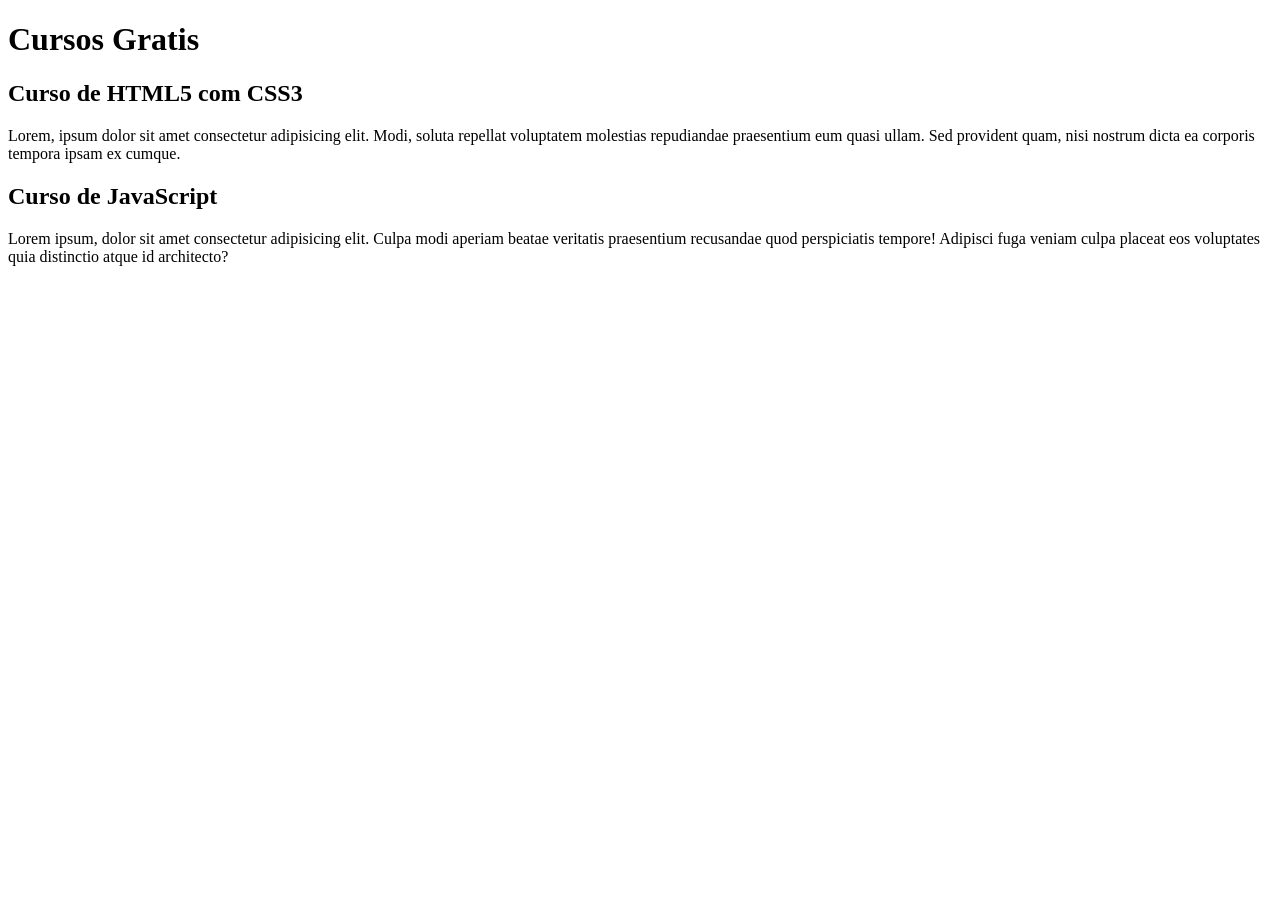
==== index.html @ c6464851 "comecei a escrever o conteudo" ====
<!DOCTYPE html>
<html lang="pt-br">
<head>
    <meta charset="UTF-8">
    <meta name="viewport" content="width=device-width, initial-scale=1.0">
    <title>Titulo do Site</title>
</head>
<body>
    <main>
        <header>
            <h1>Cursos Gratis</h1>
        </header>
        <article>
            <h2>Curso de HTML5 com CSS3</h2>
            <p>Lorem, ipsum dolor sit amet consectetur adipisicing elit. Modi, soluta repellat voluptatem molestias repudiandae praesentium eum quasi ullam. Sed provident quam, nisi nostrum dicta ea corporis tempora ipsam ex cumque.</p>
        </article>
        <article>
            <h2>Curso de JavaScript</h2>
            <p>Lorem ipsum, dolor sit amet consectetur adipisicing elit. Culpa modi aperiam beatae veritatis praesentium recusandae quod perspiciatis tempore! Adipisci fuga veniam culpa placeat eos voluptates quia distinctio atque id architecto?</p>
        </article>
    </main>
</body>
</html>
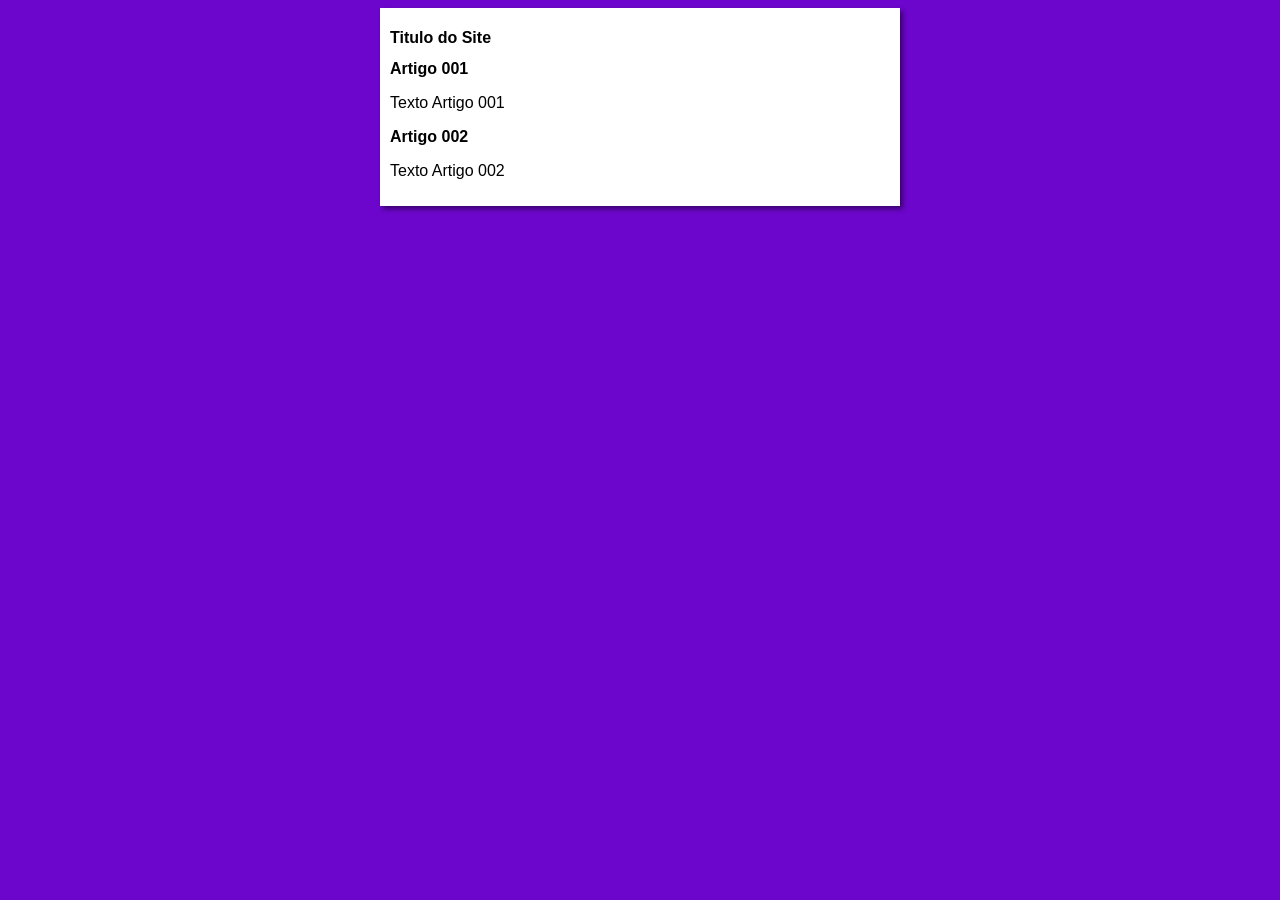
==== commit 0cd92a04: "iniciei o design" ====
--- a/index.html
+++ b/index.html
@@ -4,19 +4,20 @@
     <meta charset="UTF-8">
     <meta name="viewport" content="width=device-width, initial-scale=1.0">
     <title>Titulo do Site</title>
+    <link rel="stylesheet" href="estilos/style.css">
 </head>
 <body>
     <main>
         <header>
-            <h1>Cursos Gratis</h1>
+            <h1>Titulo do Site</h1>
         </header>
         <article>
-            <h2>Curso de HTML5 com CSS3</h2>
-            <p>Lorem, ipsum dolor sit amet consectetur adipisicing elit. Modi, soluta repellat voluptatem molestias repudiandae praesentium eum quasi ullam. Sed provident quam, nisi nostrum dicta ea corporis tempora ipsam ex cumque.</p>
+            <h2>Artigo 001</h2>
+            <p>Texto Artigo 001</p>
         </article>
         <article>
-            <h2>Curso de JavaScript</h2>
-            <p>Lorem ipsum, dolor sit amet consectetur adipisicing elit. Culpa modi aperiam beatae veritatis praesentium recusandae quod perspiciatis tempore! Adipisci fuga veniam culpa placeat eos voluptates quia distinctio atque id architecto?</p>
+            <h2>Artigo 002</h2>
+            <p>Texto Artigo 002</p>
         </article>
     </main>
 </body>
--- a/estilos/style.css
+++ b/estilos/style.css
@@ -0,0 +1,17 @@
+* {
+    font-family: Arial, Helvetica, sans-serif;
+    font-size: 16px;
+
+}
+
+body {
+    background-color: rgb(108, 6, 204);
+}
+
+main {
+    background-color: white;
+    width: 500px;
+    margin: auto;
+    padding: 10px;
+    box-shadow: 3px 3px 5px rgba(0, 0, 0, 0.473);
+}
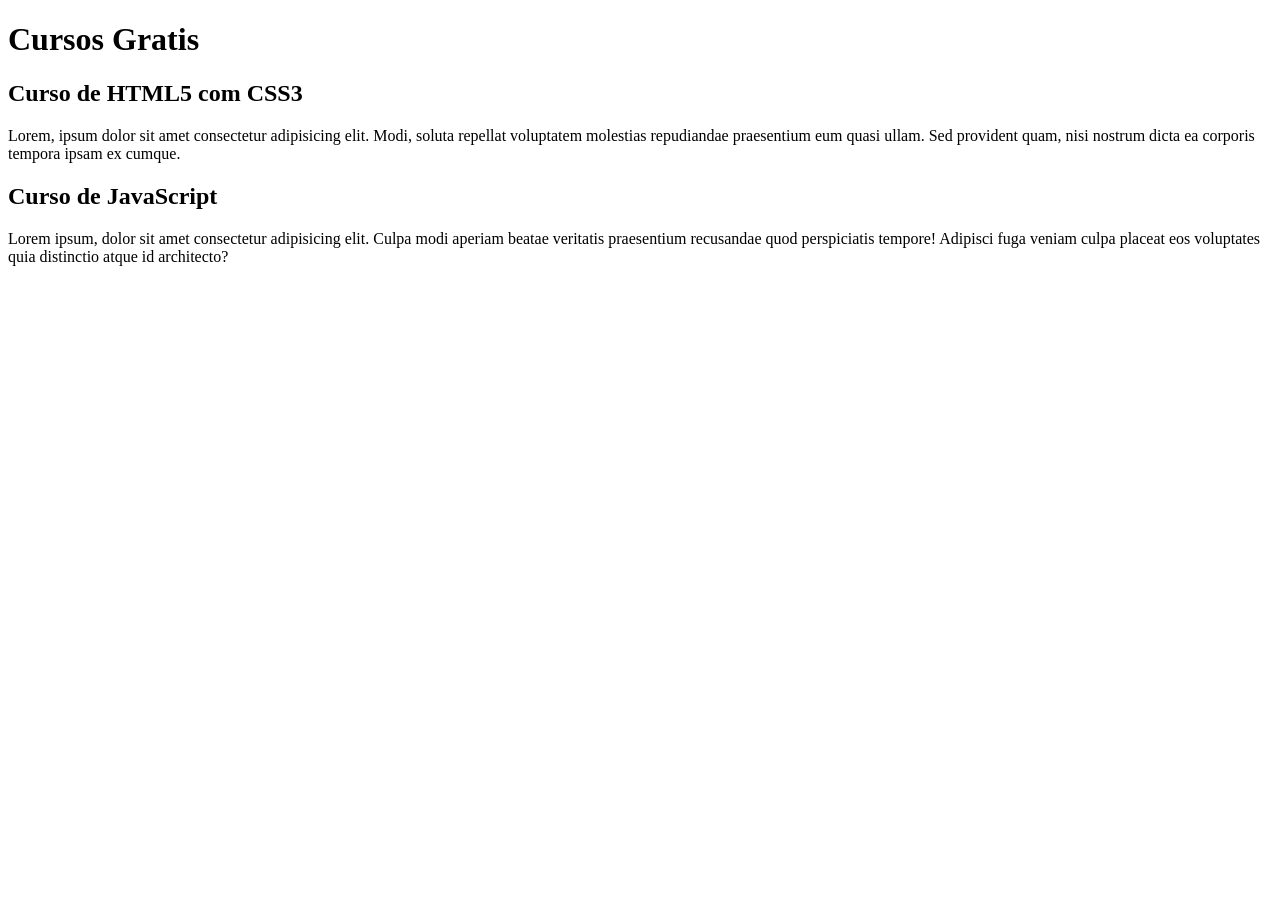
==== commit 30dfc4ae: "arrumei titulo" ====
--- a/index.html
+++ b/index.html
@@ -3,21 +3,20 @@
 <head>
     <meta charset="UTF-8">
     <meta name="viewport" content="width=device-width, initial-scale=1.0">
-    <title>Titulo do Site</title>
-    <link rel="stylesheet" href="estilos/style.css">
+    <title>SIte CursoeVideo</title>
 </head>
 <body>
     <main>
         <header>
-            <h1>Titulo do Site</h1>
+            <h1>Cursos Gratis</h1>
         </header>
         <article>
-            <h2>Artigo 001</h2>
-            <p>Texto Artigo 001</p>
+            <h2>Curso de HTML5 com CSS3</h2>
+            <p>Lorem, ipsum dolor sit amet consectetur adipisicing elit. Modi, soluta repellat voluptatem molestias repudiandae praesentium eum quasi ullam. Sed provident quam, nisi nostrum dicta ea corporis tempora ipsam ex cumque.</p>
         </article>
         <article>
-            <h2>Artigo 002</h2>
-            <p>Texto Artigo 002</p>
+            <h2>Curso de JavaScript</h2>
+            <p>Lorem ipsum, dolor sit amet consectetur adipisicing elit. Culpa modi aperiam beatae veritatis praesentium recusandae quod perspiciatis tempore! Adipisci fuga veniam culpa placeat eos voluptates quia distinctio atque id architecto?</p>
         </article>
     </main>
 </body>
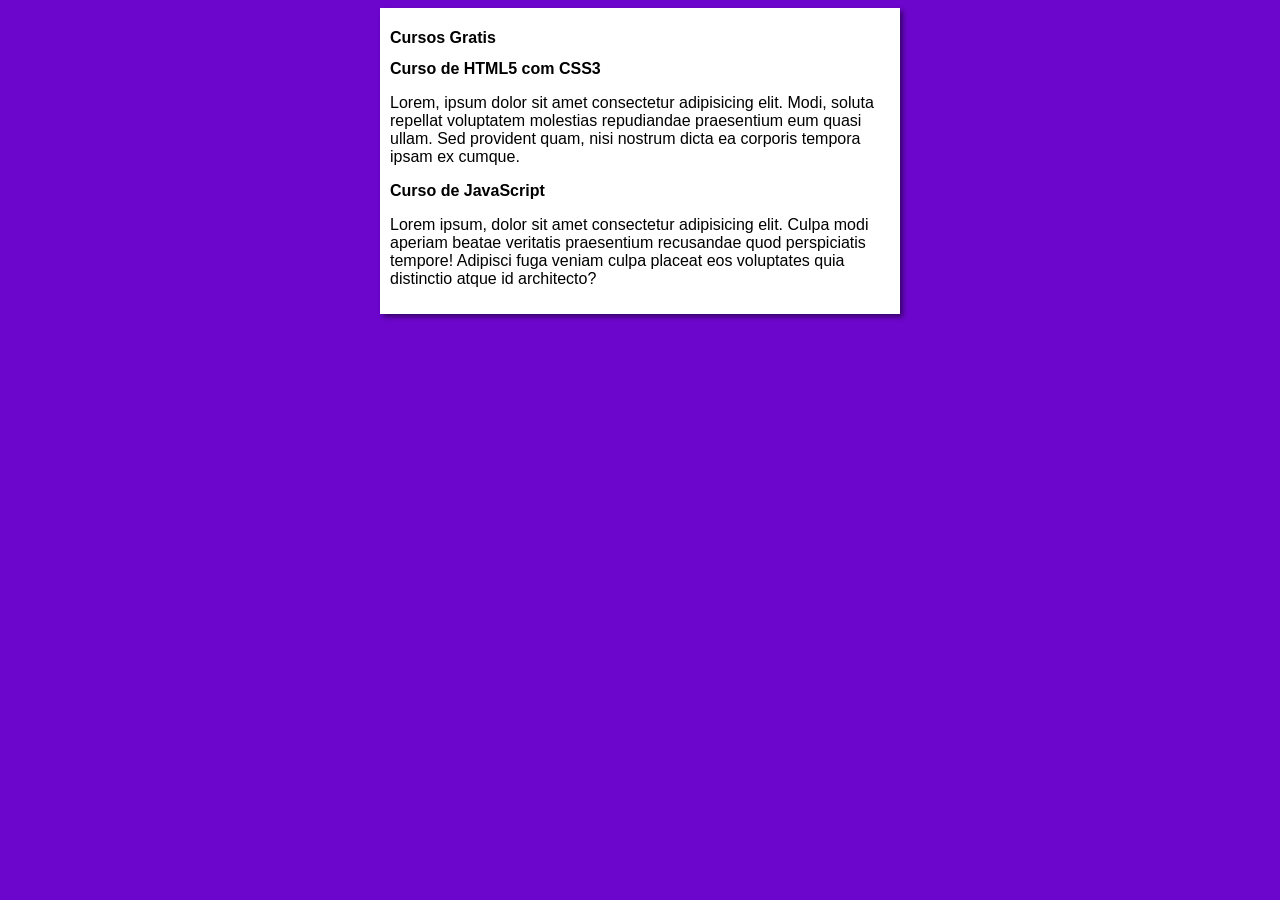
==== commit ca7952c7: "Merge branch 'design'" ====
--- a/index.html
+++ b/index.html
@@ -3,7 +3,8 @@
 <head>
     <meta charset="UTF-8">
     <meta name="viewport" content="width=device-width, initial-scale=1.0">
-    <title>SIte CursoeVideo</title>
+    <title>Curso em video</title>
+    <link rel="stylesheet" href="estilos/style.css">
 </head>
 <body>
     <main>
--- a/estilos/style.css
+++ b/estilos/style.css
@@ -0,0 +1,17 @@
+* {
+    font-family: Arial, Helvetica, sans-serif;
+    font-size: 16px;
+
+}
+
+body {
+    background-color: rgb(108, 6, 204);
+}
+
+main {
+    background-color: white;
+    width: 500px;
+    margin: auto;
+    padding: 10px;
+    box-shadow: 3px 3px 5px rgba(0, 0, 0, 0.473);
+}
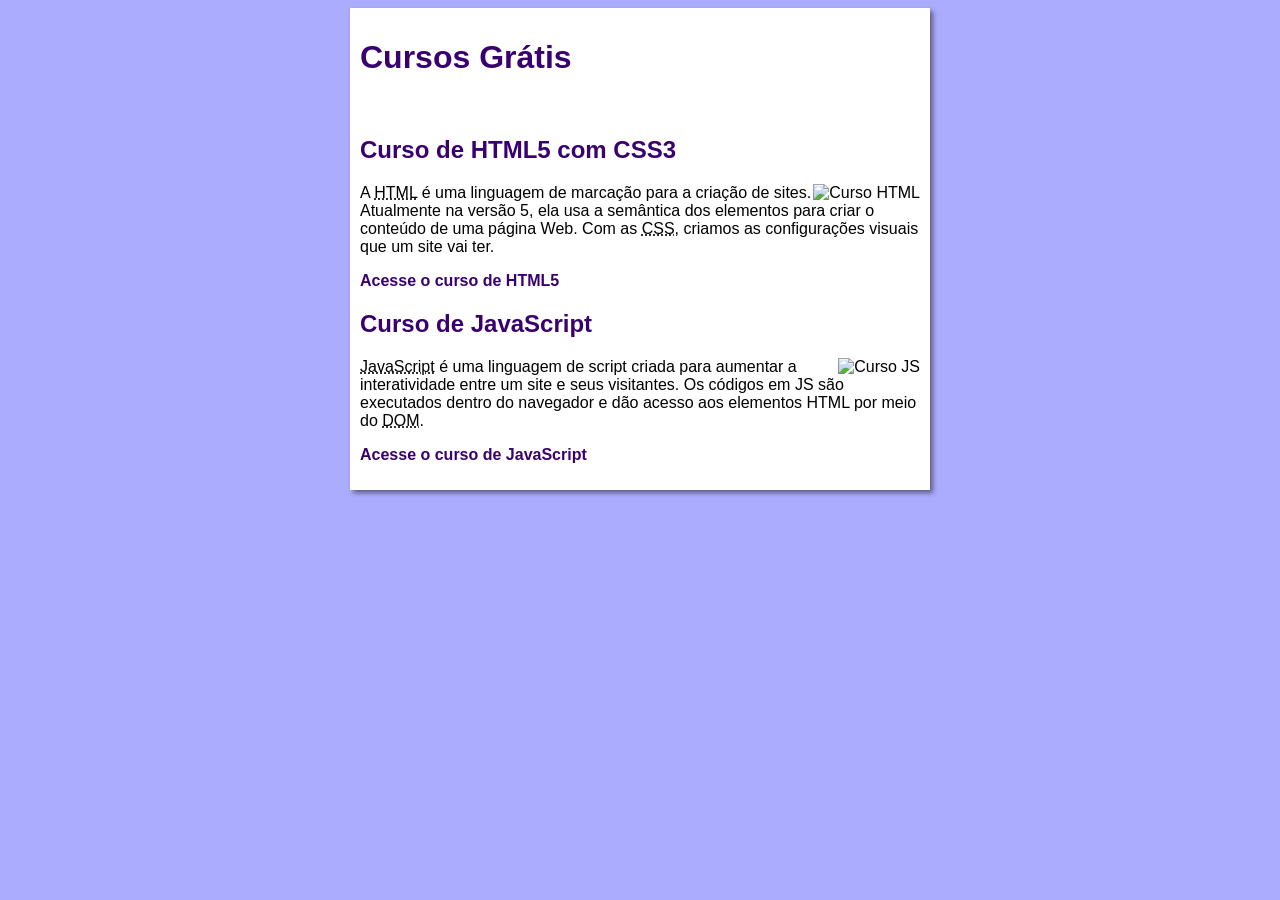
==== commit 1f6b334d: "Imagens" ====
--- a/index.html
+++ b/index.html
@@ -3,21 +3,26 @@
 <head>
     <meta charset="UTF-8">
     <meta name="viewport" content="width=device-width, initial-scale=1.0">
-    <title>Curso em video</title>
+    <title>Curso em Vídeo</title>
     <link rel="stylesheet" href="estilos/style.css">
 </head>
 <body>
     <main>
         <header>
-            <h1>Cursos Gratis</h1>
+            <h1>Cursos Grátis</h1>
+            <img src="Imagens/" alt="">
         </header>
         <article>
             <h2>Curso de HTML5 com CSS3</h2>
-            <p>Lorem, ipsum dolor sit amet consectetur adipisicing elit. Modi, soluta repellat voluptatem molestias repudiandae praesentium eum quasi ullam. Sed provident quam, nisi nostrum dicta ea corporis tempora ipsam ex cumque.</p>
+            <img class="lado" src="imagens/curso-html-css.png" alt="Curso HTML">
+            <p>A <abbr title="HyperText Markup Language">HTML</abbr> é uma linguagem de marcação para a criação de sites. Atualmente na versão 5, ela usa a semântica dos elementos para criar o conteúdo de uma página Web. Com as <abbr title="Cascading Style Sheets">CSS</abbr>, criamos as configurações visuais que um site vai ter.</p>
+            <p><a href="curso-html.html">Acesse o curso de HTML5</a></p>
         </article>
         <article>
             <h2>Curso de JavaScript</h2>
-            <p>Lorem ipsum, dolor sit amet consectetur adipisicing elit. Culpa modi aperiam beatae veritatis praesentium recusandae quod perspiciatis tempore! Adipisci fuga veniam culpa placeat eos voluptates quia distinctio atque id architecto?</p>
+            <img class="lado" src="imagens/curso-javascript.png" alt="Curso JS">
+            <p><abbr title="JavaScript">JavaScript</abbr> é uma linguagem de script criada para aumentar a interatividade entre um site e seus visitantes. Os códigos em JS são executados dentro do navegador e dão acesso aos elementos HTML por meio do <abbr title="Document Object Model">DOM</abbr>.</p>
+            <p><a href="curso-js.html">Acesse o curso de JavaScript</a></p>
         </article>
     </main>
 </body>
--- a/estilos/style.css
+++ b/estilos/style.css
@@ -1,17 +1,42 @@
 * {
     font-family: Arial, Helvetica, sans-serif;
     font-size: 16px;
-
 }
 
 body {
-    background-color: rgb(108, 6, 204);
+    background-color: #acacff;
+
 }
 
 main {
     background-color: white;
-    width: 500px;
+    width: 560px;
     margin: auto;
     padding: 10px;
     box-shadow: 3px 3px 5px rgba(0, 0, 0, 0.473);
+}
+
+h1 {
+    font-size: 2em;
+    color: rgb(58, 0, 112);
+}
+
+h2 {
+    font-size: 1.5em;
+    color: rgb(58, 0, 112);
+}
+
+img.lado {
+    float: right;
+}
+
+a {
+    text-decoration: none;
+    font-weight: bold;
+    color: rgb(58, 0, 112);
+}
+
+a:hover {
+    text-decoration: underline;
+    color: rgb(26, 26, 255);
 }
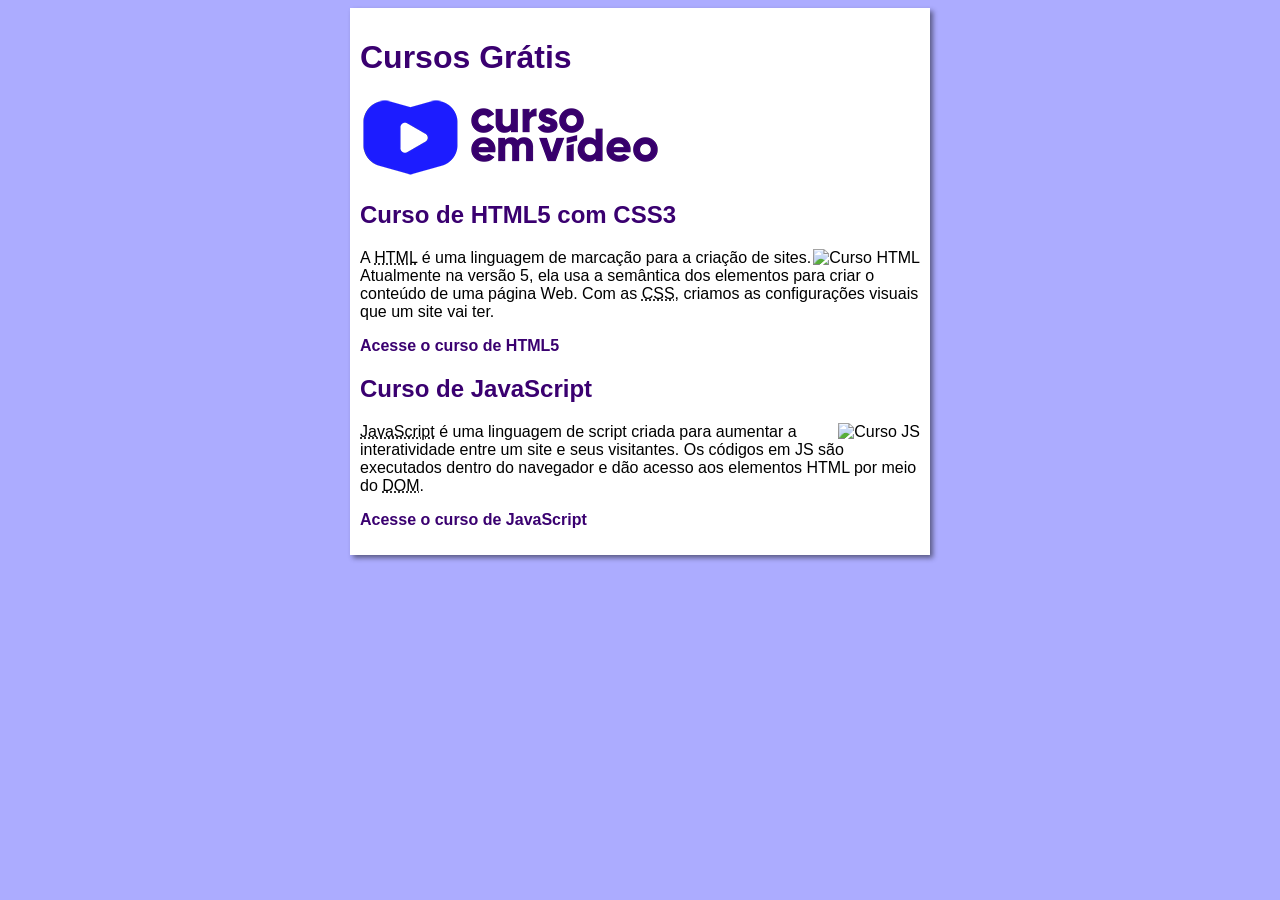
==== commit b5cea5f7: "terminei a uptade" ====
--- a/index.html
+++ b/index.html
@@ -10,7 +10,7 @@
     <main>
         <header>
             <h1>Cursos Grátis</h1>
-            <img src="Imagens/" alt="">
+            <img src="Imagens/curso-em-video-cor.png" alt="Curso em Video">
         </header>
         <article>
             <h2>Curso de HTML5 com CSS3</h2>
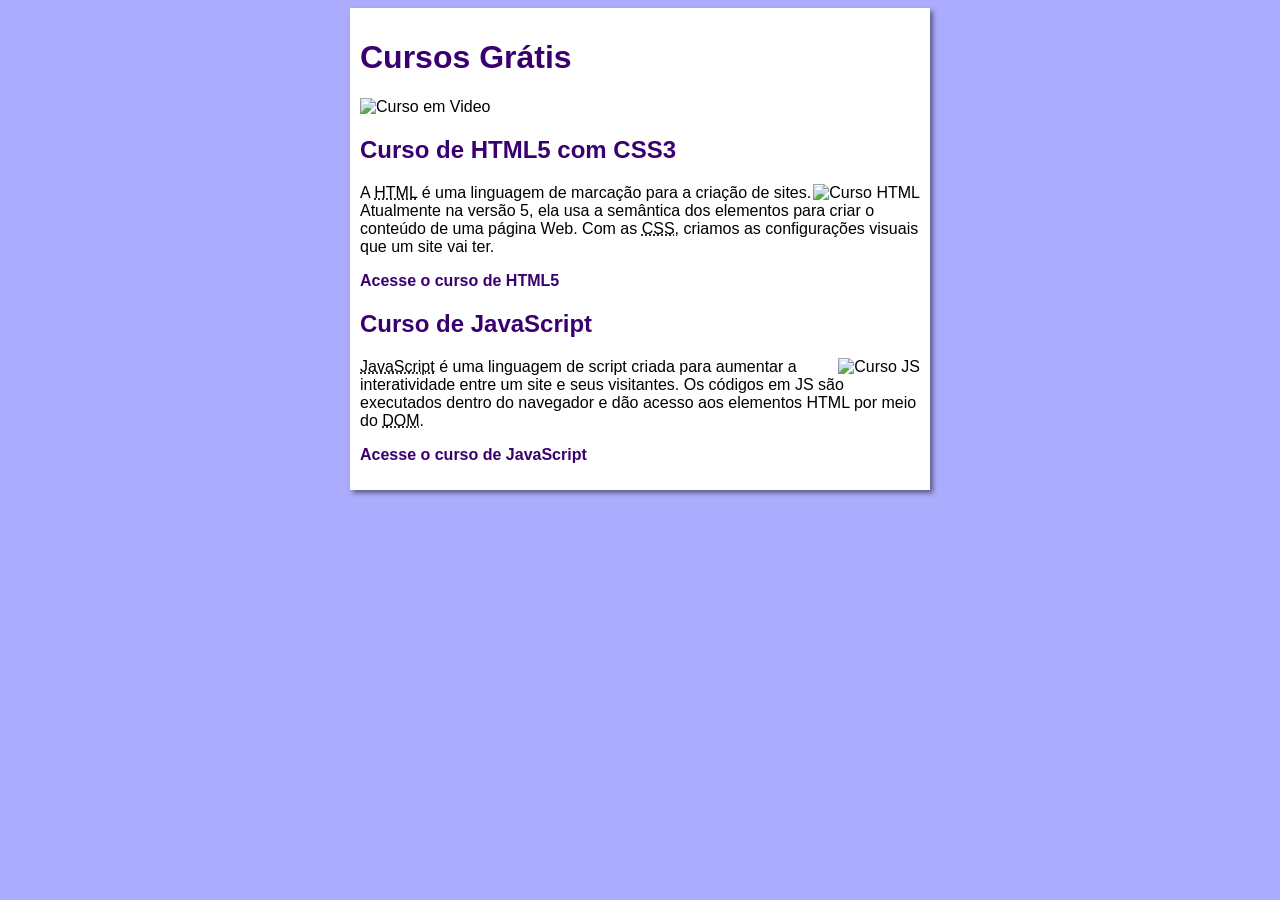
==== commit b8f8f4fc: "concertando as imagens" ====
--- a/index.html
+++ b/index.html
@@ -10,11 +10,11 @@
     <main>
         <header>
             <h1>Cursos Grátis</h1>
-            <img src="Imagens/curso-em-video-cor.png" alt="Curso em Video">
+            <img src="imagens/curso-em-video-cor.png" alt="Curso em Video">
         </header>
         <article>
             <h2>Curso de HTML5 com CSS3</h2>
-            <img class="lado" src="imagens/curso-html-css.png" alt="Curso HTML">
+            <img class="lado" src="imagens/curso-html5-css3.png" alt="Curso HTML">
             <p>A <abbr title="HyperText Markup Language">HTML</abbr> é uma linguagem de marcação para a criação de sites. Atualmente na versão 5, ela usa a semântica dos elementos para criar o conteúdo de uma página Web. Com as <abbr title="Cascading Style Sheets">CSS</abbr>, criamos as configurações visuais que um site vai ter.</p>
             <p><a href="curso-html.html">Acesse o curso de HTML5</a></p>
         </article>
